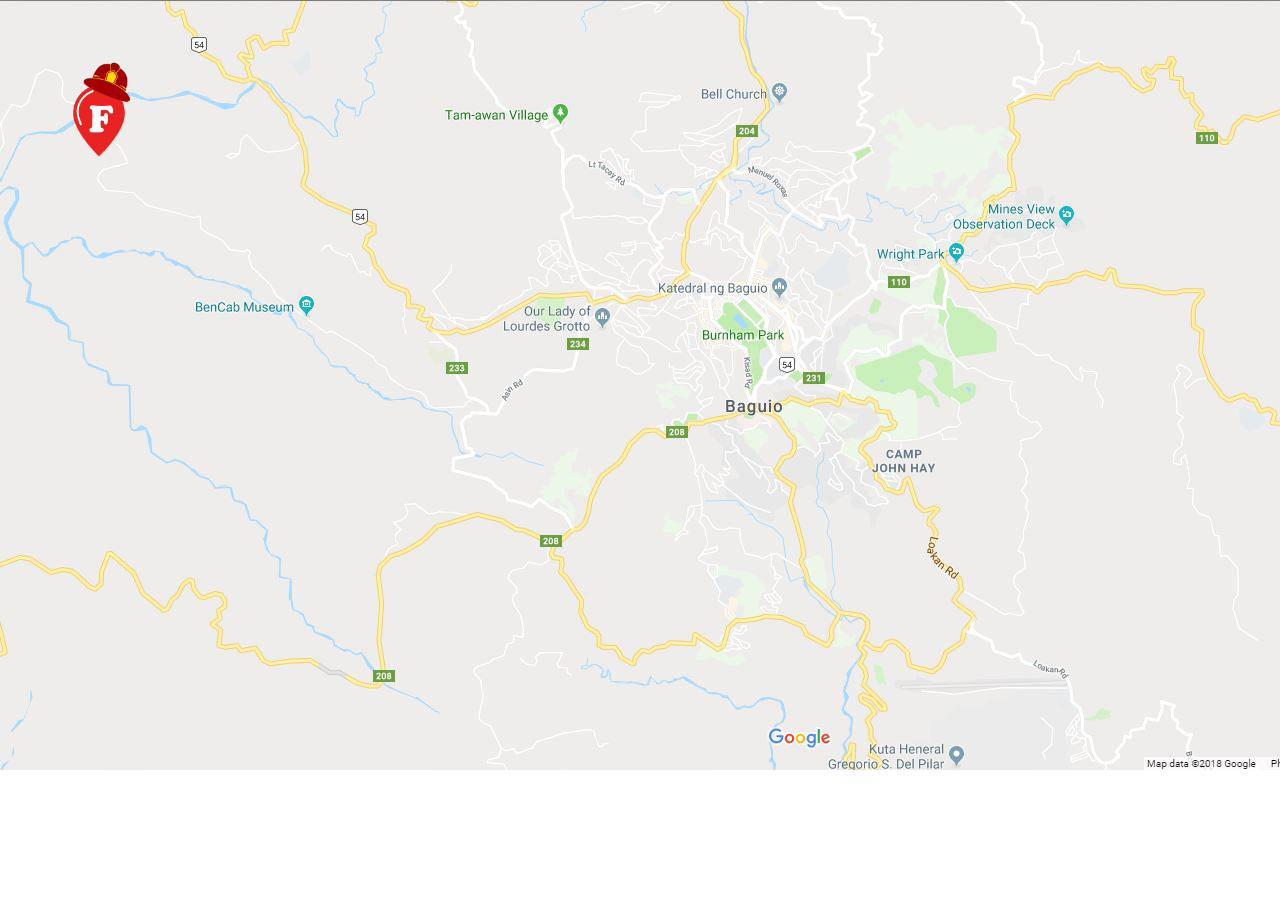
==== PWA/index.html @ a19ac73a "Updated" ====
<!DOCTYPE html>
<html>
    <head>
        <style>
            html, body {
                padding: 0;
                margin: 0;
            }
        </style>
    </head>
    <body>
        
        <canvas id="viewport"></canvas>
        <script>
            /*
            (function() {
                var canvas = document.getElementById('viewport'),
                context = canvas.getContext('2d');
                var imageObj = new Image();

      imageObj.onload = function() {
        context.drawImage(imageObj, 120, 50);
      };
      imageObj.src = 'https://www.html5canvastutorials.com/demos/assets/darth-vader.jpg';

                window.addEventListener('resize', make_base, false);

                function make_base() {
                    canvas.width = window.innerWidth;
                    canvas.height = window.innerHeight;
                    base_image = new Image();
                    base_image.src = 'map.jpg';
                        base_image.onload = function() {
                        context.drawImage(base_image, 0, 0);
                    }
                 }
                make_base();
                
               
             })();*/
            var canvas = document.getElementById("viewport");
var ctx = canvas.getContext("2d");

var img1 = loadImage('map.jpg', main);
var img2 = loadImage('1.png', main);

var imagesLoaded = 0;
function main() {
    imagesLoaded += 1;

    if(imagesLoaded == 2) {
        // composite now
        ctx.drawImage(img1, 0, 0);
       
        ctx.drawImage(img2, 60, 60, 85, 100);
         ctx.scale(300,15);
    }
}

function loadImage(src, onload) {
    // http://www.thefutureoftheweb.com/blog/image-onload-isnt-being-called
    var img = new Image();
canvas.width = window.innerWidth;
                    canvas.height = window.innerHeight;
    img.onload = onload;
    img.src = src;

    return img;
}
        </script>
    </body>
</html>
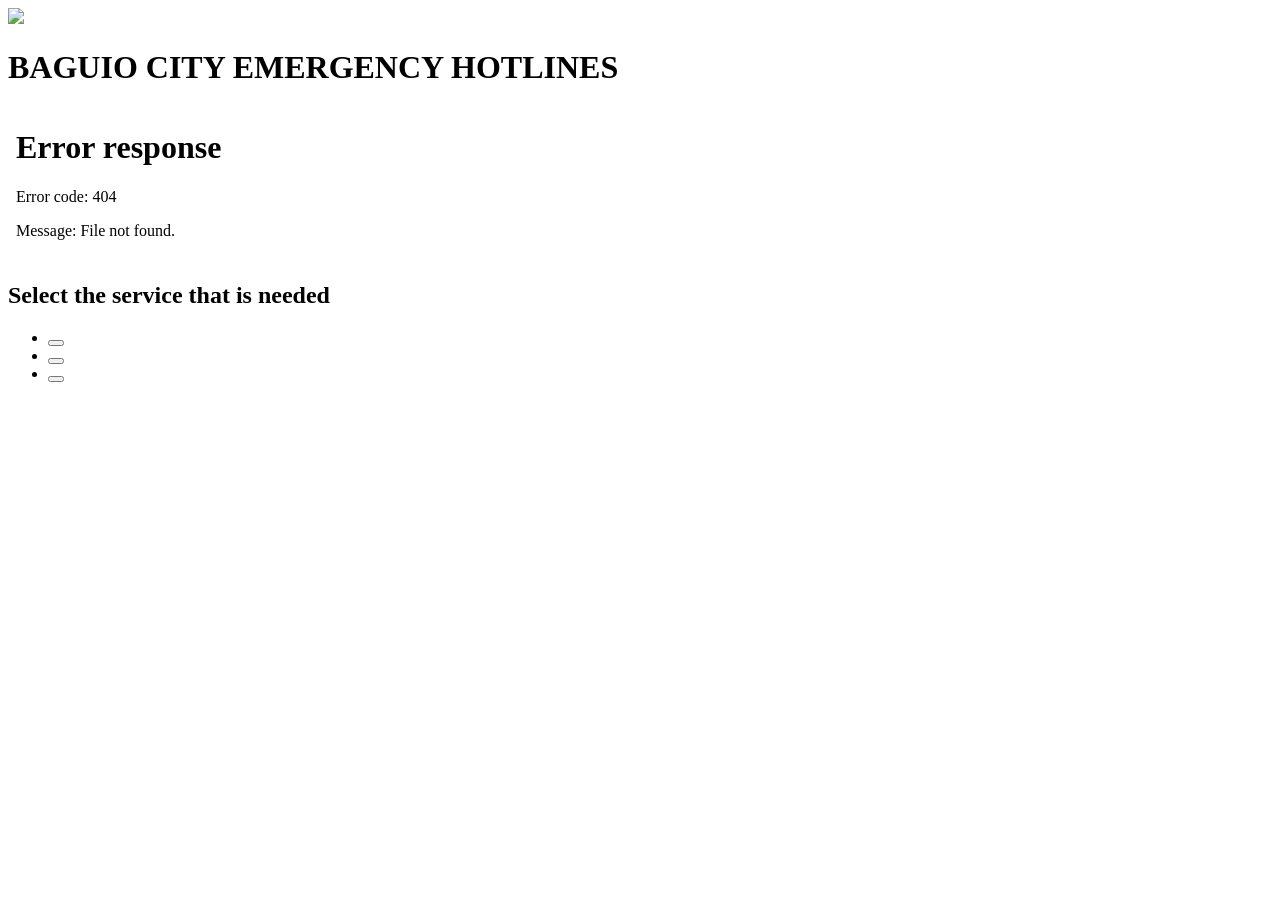
==== commit 6f155487: "Merge branch 'master' of https://github.com/webtechlec/webtechlec.github.io merge" ====
--- a/PWA/index.html
+++ b/PWA/index.html
@@ -1,72 +1,38 @@
-<!DOCTYPE html>
-<html>
-    <head>
-        <style>
-            html, body {
-                padding: 0;
-                margin: 0;
-            }
-        </style>
-    </head>
-    <body>
-        
-        <canvas id="viewport"></canvas>
-        <script>
-            /*
-            (function() {
-                var canvas = document.getElementById('viewport'),
-                context = canvas.getContext('2d');
-                var imageObj = new Image();
-
-      imageObj.onload = function() {
-        context.drawImage(imageObj, 120, 50);
-      };
-      imageObj.src = 'https://www.html5canvastutorials.com/demos/assets/darth-vader.jpg';
-
-                window.addEventListener('resize', make_base, false);
-
-                function make_base() {
-                    canvas.width = window.innerWidth;
-                    canvas.height = window.innerHeight;
-                    base_image = new Image();
-                    base_image.src = 'map.jpg';
-                        base_image.onload = function() {
-                        context.drawImage(base_image, 0, 0);
-                    }
-                 }
-                make_base();
-                
-               
-             })();*/
-            var canvas = document.getElementById("viewport");
-var ctx = canvas.getContext("2d");
-
-var img1 = loadImage('map.jpg', main);
-var img2 = loadImage('1.png', main);
-
-var imagesLoaded = 0;
-function main() {
-    imagesLoaded += 1;
-
-    if(imagesLoaded == 2) {
-        // composite now
-        ctx.drawImage(img1, 0, 0);
-       
-        ctx.drawImage(img2, 60, 60, 85, 100);
-         ctx.scale(300,15);
-    }
-}
-
-function loadImage(src, onload) {
-    // http://www.thefutureoftheweb.com/blog/image-onload-isnt-being-called
-    var img = new Image();
-canvas.width = window.innerWidth;
-                    canvas.height = window.innerHeight;
-    img.onload = onload;
-    img.src = src;
-
-    return img;
-}
-        </script>
-    </body>
-</html>+<!DOCTYPE html>
+<html>
+<head>
+    <meta charset=utf-8 />
+    <title>Baguio City Emergency Hotlines</title>
+    <script>
+function notify(evt){alert(evt.target.id)}
+</script>
+    <link rel="stylesheet" href="css/style.css"/>
+</head>
+<body> 
+    <div class="container-fluid h-25">
+        <div class="row h-100">
+            <div class="col-md-12 bg-danger">
+				<img src="./img/logo2.png" id="logo">
+                <h1>BAGUIO CITY EMERGENCY HOTLINES</h1>
+			</div>
+        </div>
+    </div>
+	
+    <div class="container-fluid h-75">
+        <div class="row h-100">
+            <div class="col-md-10"><embed src="img/map2.svg"style="height:100%;top:;left:0;bottom:0;right:0;"></div>
+            <div class="col-md-2 bg-dark">
+                <nav class='menu-ui'>
+			<h1 id="memo"> Select the service that is needed</h1>
+                <ul>
+                    <li><a href='#' class='active' id="button1" data-filter='Police'><button class="buttons" id="policestation" href=""></button></a></li>
+                    <li><a href='#' id="button2" data-filter='Hospitals' ><button class="buttons" id="hospital" href=""></button></a></li>
+                    <li><a href='#' id="button3" data-filter='FireStation'><button class="buttons" id="firestation" href=""></button></a></li>
+            </ul>
+                </nav>
+            </div>
+        </div>
+    </div>
+    </body>
+</html>
+    
